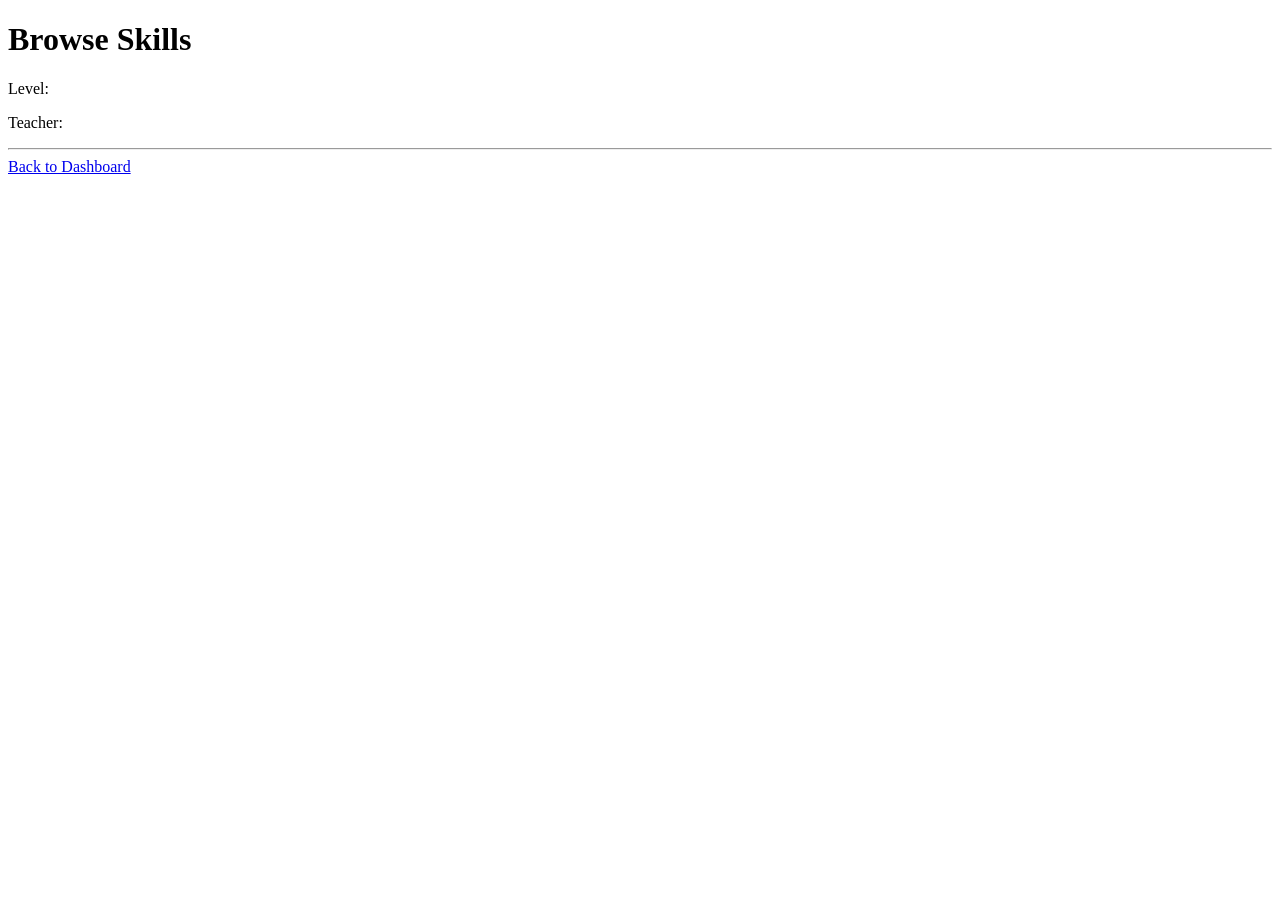
==== src/main/resources/templates/browse-skills.html @ 264e417e "Added browse skills feature" ====
<!DOCTYPE html>
<html xmlns:th="http://www.thymeleaf.org">

<head>

<meta charset="UTF-8">

<title>Browse Skills</title>

<link rel="stylesheet" th:href="@{/css/style.css}">

</head>

<body>

<div class="container">

<h1>Browse Skills</h1>

<div th:each="skill : ${skills}">

<h2 th:text="${skill.name}"></h2>

<p th:text="${skill.description}"></p>

<p>
Level:
<span th:text="${skill.level}"></span>
</p>

<p>
Teacher:
<span th:text="${skill.user.fullName}"></span>
</p>

<hr>

</div>

<a href="/dashboard">
Back to Dashboard
</a>

</div>

</body>

</html>
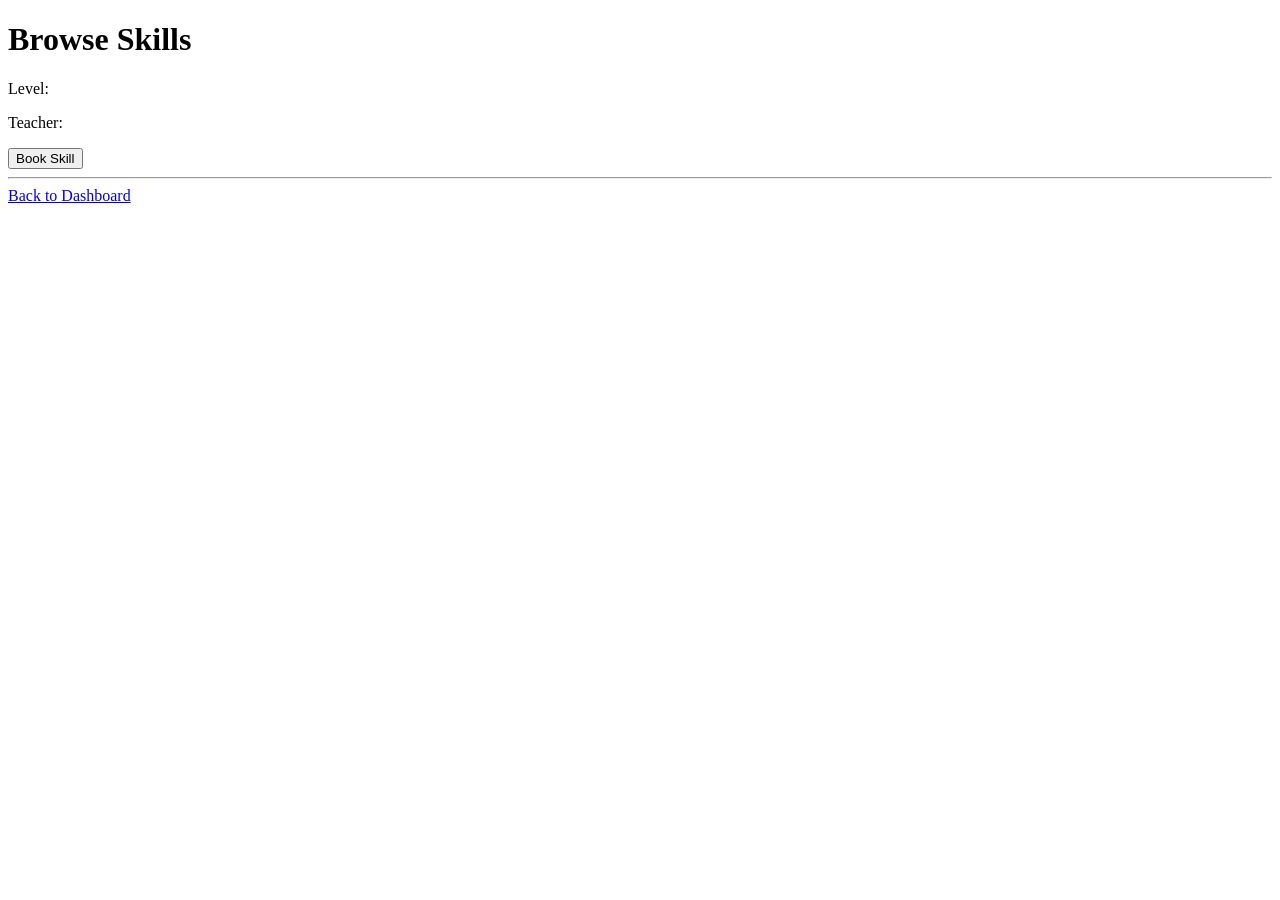
==== commit eb091b3a: "Implemented skill booking feature" ====
--- a/src/main/resources/templates/browse-skills.html
+++ b/src/main/resources/templates/browse-skills.html
@@ -33,12 +33,29 @@
 <span th:text="${skill.user.fullName}"></span>
 </p>
 
+<form th:action="@{/book-skill}" method="post">
+
+<input
+type="hidden"
+name="skillId"
+th:value="${skill.id}">
+
+<button type="submit">
+
+Book Skill
+
+</button>
+
+</form>
+
 <hr>
 
 </div>
 
 <a href="/dashboard">
+
 Back to Dashboard
+
 </a>
 
 </div>
